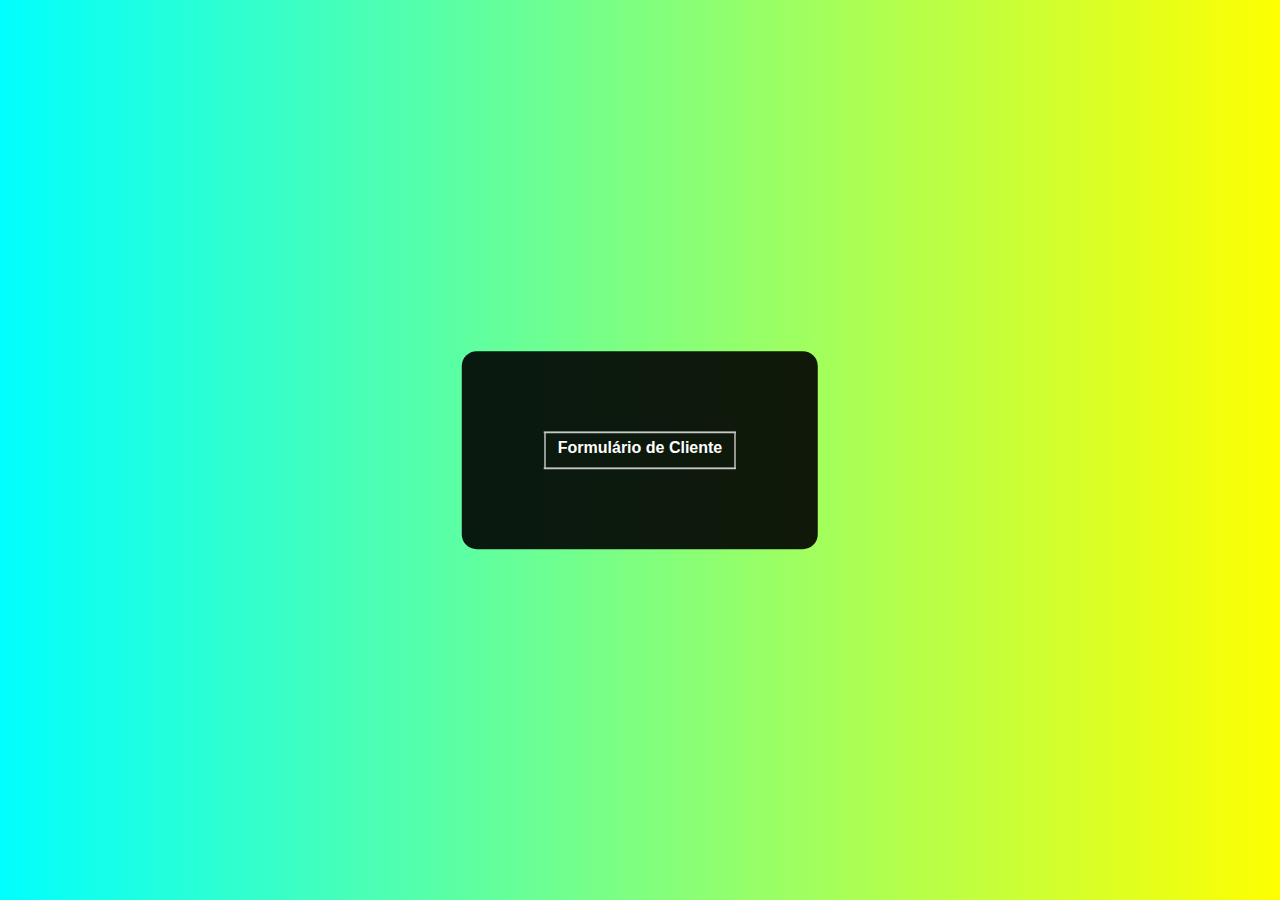
==== formularioCliente.html @ 9e3bc4da "criação de arquivo" ====
<!DOCTYPE html>
<html lang="pt-BR">

<head>
    <meta charset="UTF-8">
    <meta name="viewport" content="width=device-width, initial-scale=1.0">
    <title>cadastro</title>
    <link rel="stylesheet" href="css/styles.css">
</head>

<body>
    <main>
        <div class="box">
            <form action="#">
                <fieldset><b>Formulário de Cliente</b></fieldset>
            </form>
        </div>
    </main>
</body>

</html>
---- css/styles.css ----
body {
    font-family: Arial, Helvetica, sans-serif;
    background-image: linear-gradient(45deg, cyan, yellow);
}

main {
    background-color: rgba(0, 0, 0, 0.9);
    position: absolute;
    top: 50%;
    left: 50%;
    transform: translate(-50%, -50%);
    padding: 80px;
    border-radius: 15px;
    color: white;
}

input {
    padding: 15px;
    border: none;
    outline: none;
    font-size: 15px;
}

button {
    background-color: dodgerblue;
    border: none;
    padding: 15px;
    width: 100%;
    border-radius: 10px;
    color: white;
    font-size: 15px;
}

button:hover {
    background-color: deepskyblue;
    cursor: pointer;
}
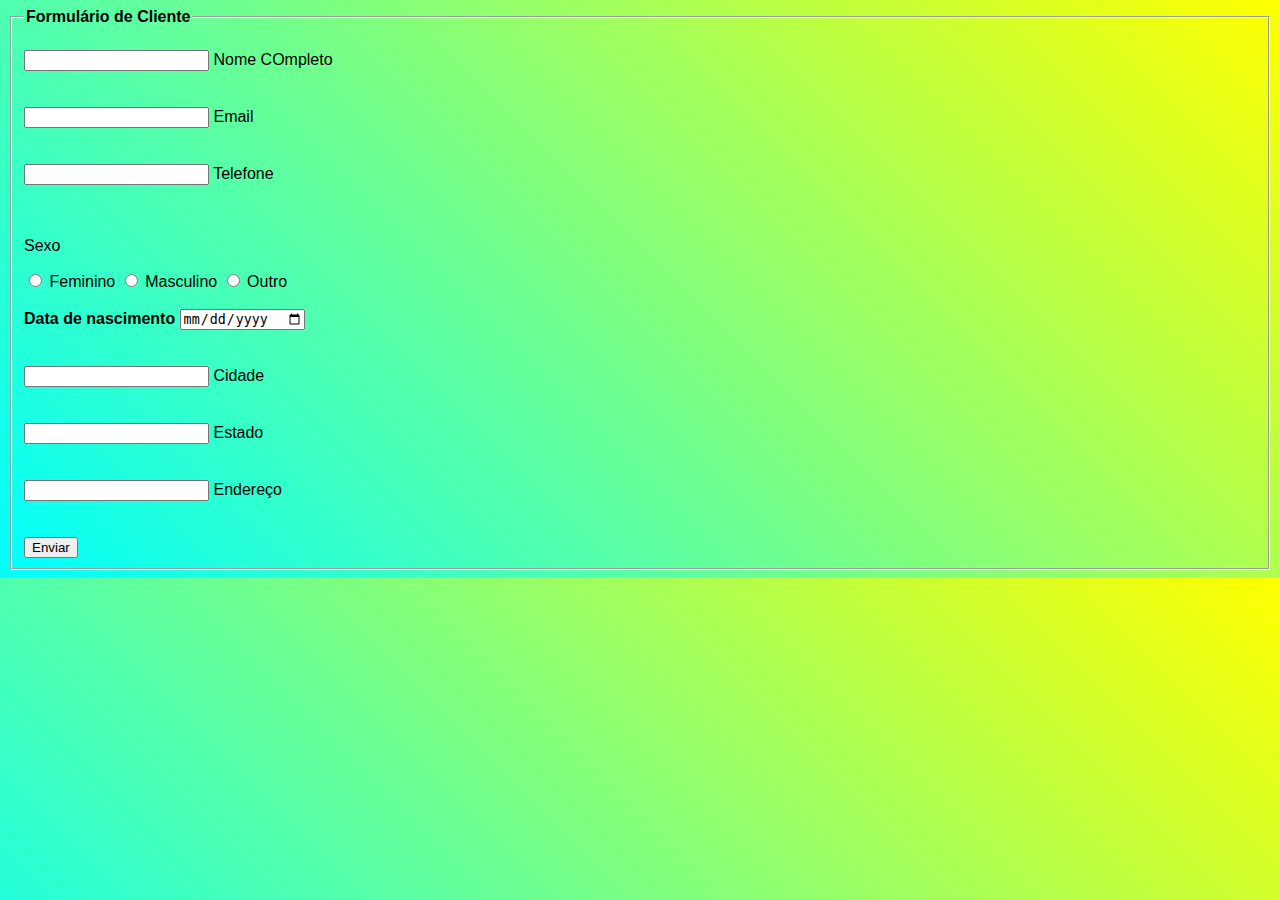
==== commit 062db464: "Ajustes na pagina Index, desenvolvimento e conclusão da página criada anteriormente" ====
--- a/formularioCliente.html
+++ b/formularioCliente.html
@@ -12,7 +12,45 @@
     <main>
         <div class="box">
             <form action="#">
-                <fieldset><b>Formulário de Cliente</b></fieldset>
+                <fieldset>
+                    <legend><b>Formulário de Cliente</b></legend><br>
+                    <div class="inputBox">
+                        <input type="text" name="nome" id="nome" class="inputUser" required>
+                        <label for="nome">Nome COmpleto</label>
+                    </div><br><br>
+                    <div class="inputBox">
+                        <input type="email" name="email" id="email" class="inputEmail" required>
+                        <label for="email">Email</label>
+                    </div><br><br>
+                    <div class="inputBox">
+                        <input type="tel" name="telefone" id="telefone" class="inputTel" required>
+                        <label for="telefone">Telefone</label>
+                    </div><br><br>
+                    <p>Sexo</p>
+                    <input type="radio" name="feminino" id="feminino" value="feminino" required>
+                    <label for="feminino">Feminino</label>
+                    <input type="radio" name="masculino" id="masculino" value="masculino" required>
+                    <label for="masculino">Masculino</label>
+                    <input type="radio" name="outro" id="outro" value="outro" required>
+                    <label for="outro">Outro</label><br><br>
+                    <div class="inputBox">
+                        <label for="data_nascimento"><b>Data de nascimento</b></label>
+                        <input type="date" name="data_nascimento" id="data_nascimento" class="inputTel" required>
+                    </div><br><br>
+                    <div class="inputBox">
+                        <input type="text" name="cidade" id="cidade" class="inputUser" required>
+                        <label for="cidade">Cidade</label>
+                    </div><br><br>
+                    <div class="inputBox">
+                        <input type="text" name="estado" id="estado" class="inputUser" required>
+                        <label for="estado">Estado</label>
+                    </div><br><br>
+                    <div class="inputBox">
+                        <input type="text" name="enderco" id="enderco" class="inputUser" required>
+                        <label for="enderco">Endereço</label>
+                    </div><br><br>
+                    <input type="submit" value="Enviar" name="submit" id="submit">
+                </fieldset>
             </form>
         </div>
     </main>
--- a/css/styles.css
+++ b/css/styles.css
@@ -3,7 +3,7 @@
     background-image: linear-gradient(45deg, cyan, yellow);
 }
 
-main {
+.tela-login {
     background-color: rgba(0, 0, 0, 0.9);
     position: absolute;
     top: 50%;
@@ -14,14 +14,15 @@
     color: white;
 }
 
-input {
+.user,
+.password {
     padding: 15px;
     border: none;
     outline: none;
     font-size: 15px;
 }
 
-button {
+.submit-login {
     background-color: dodgerblue;
     border: none;
     padding: 15px;
@@ -31,7 +32,7 @@
     font-size: 15px;
 }
 
-button:hover {
+.submit-login:hover {
     background-color: deepskyblue;
     cursor: pointer;
 }